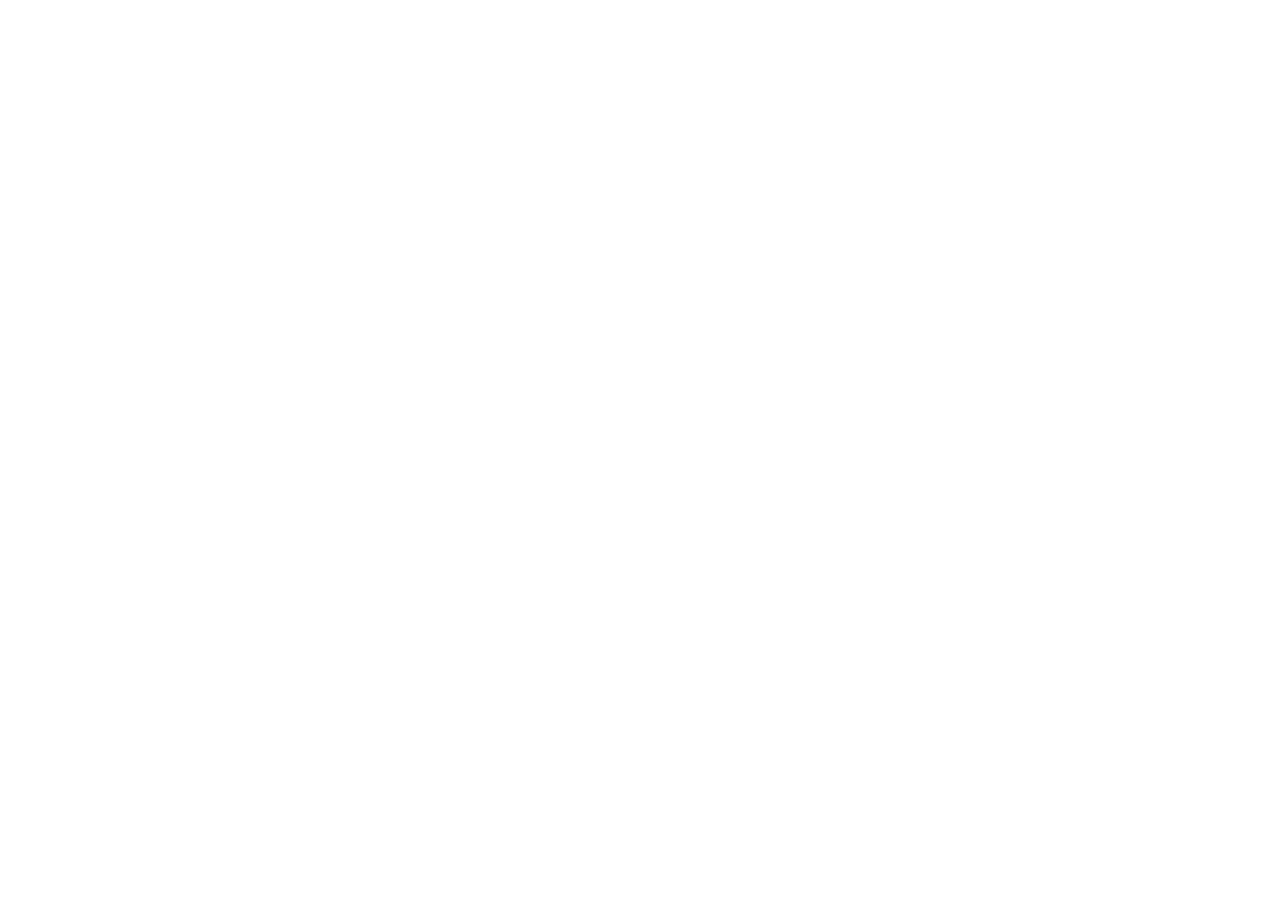
==== Day_2/index.html @ d0848f2b "Day2" ====
<!DOCTYPE html>
<html lang="en">
<head>
    <meta charset="UTF-8">
    <meta name="viewport" content="width=device-width, initial-scale=1.0">
    <title>Document</title>
</head>
<body>
    <!-- We wil study tags -> h1 - h6 , p , b , i , sup , sub , ol , ul , li -->
</body>
</html>
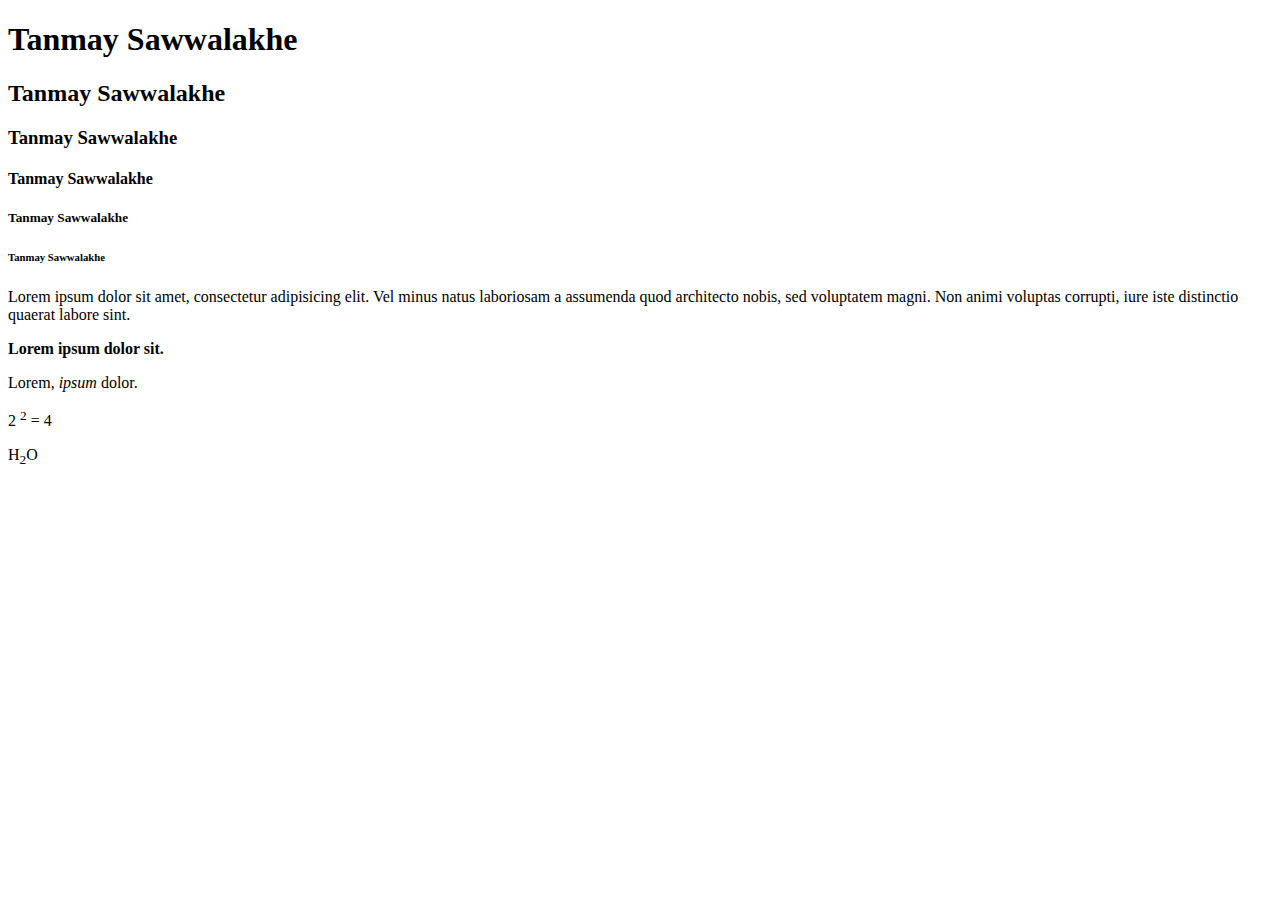
==== commit 4069eee6: "Day 3" ====
--- a/Day_2/index.html
+++ b/Day_2/index.html
@@ -1,11 +1,56 @@
+<!-- This line specifies the document type as HTML, telling the browser that this is an HTML5 document -->
 <!DOCTYPE html>
+
+<!-- The <html> tag is the root element of an HTML page -->
 <html lang="en">
+<!-- The lang attribute sets the language of the document to English -->
+
 <head>
+    <!-- The <head> section contains metadata and links to resources such as stylesheets and scripts -->
+    
+    <!-- The <meta> tag defines the character encoding for the document, in this case, UTF-8 which supports many characters -->
     <meta charset="UTF-8">
+    
+    <!-- This <meta> tag makes the website responsive by setting the viewport width to match the device's width -->
     <meta name="viewport" content="width=device-width, initial-scale=1.0">
-    <title>Document</title>
+    
+    <!-- The <title> tag defines the title of the document, which appears in the browser tab -->
+    <title>Day 2</title>
 </head>
-<body>
-    <!-- We wil study tags -> h1 - h6 , p , b , i , sup , sub , ol , ul , li -->
+
+<!-- The <body> tag contains all the content that will be displayed on the webpage -->
+
+    
+<body> 
+
+    <!-- Heading tags (<h1> to <h6>) are used to define headings on the webpage, with <h1> being the largest and <h6> the smallest -->
+    
+    <!-- This is an <h1> tag, used for the main heading, which is the largest and most important -->
+    <h1>Tanmay Sawwalakhe</h1>
+    
+    <!-- This is an <h2> tag, used for subheadings, slightly smaller than <h1> -->
+    <h2>Tanmay Sawwalakhe</h2>
+    
+    <!-- <h3> to <h6> are used for progressively smaller headings -->
+    <h3>Tanmay Sawwalakhe</h3>
+    <h4>Tanmay Sawwalakhe</h4>
+    <h5>Tanmay Sawwalakhe</h5>
+    <h6>Tanmay Sawwalakhe</h6>
+
+    <!-- The <p> tag defines a paragraph of text -->
+    <p>Lorem ipsum dolor sit amet, consectetur adipisicing elit. Vel minus natus laboriosam a assumenda quod architecto nobis, sed voluptatem magni. Non animi voluptas corrupti, iure iste distinctio quaerat labore sint.</p>
+
+    <!-- The <b> tag makes the enclosed text bold -->
+    <b>Lorem ipsum dolor sit.</b>
+
+    <!-- The <i> tag makes the enclosed text italic -->
+    <p>Lorem,<i> ipsum </i>dolor.</p>
+
+    <!-- The <sup> tag makes the enclosed text appear as superscript, which is text raised slightly above the normal line -->
+    <p>2 <sup>2</sup> = 4</p>
+
+    <!-- The <sub> tag makes the enclosed text appear as subscript, which is text lowered slightly below the normal line -->
+    <p>H<sub>2</sub>O</p>
+
 </body>
-</html>+</html>
